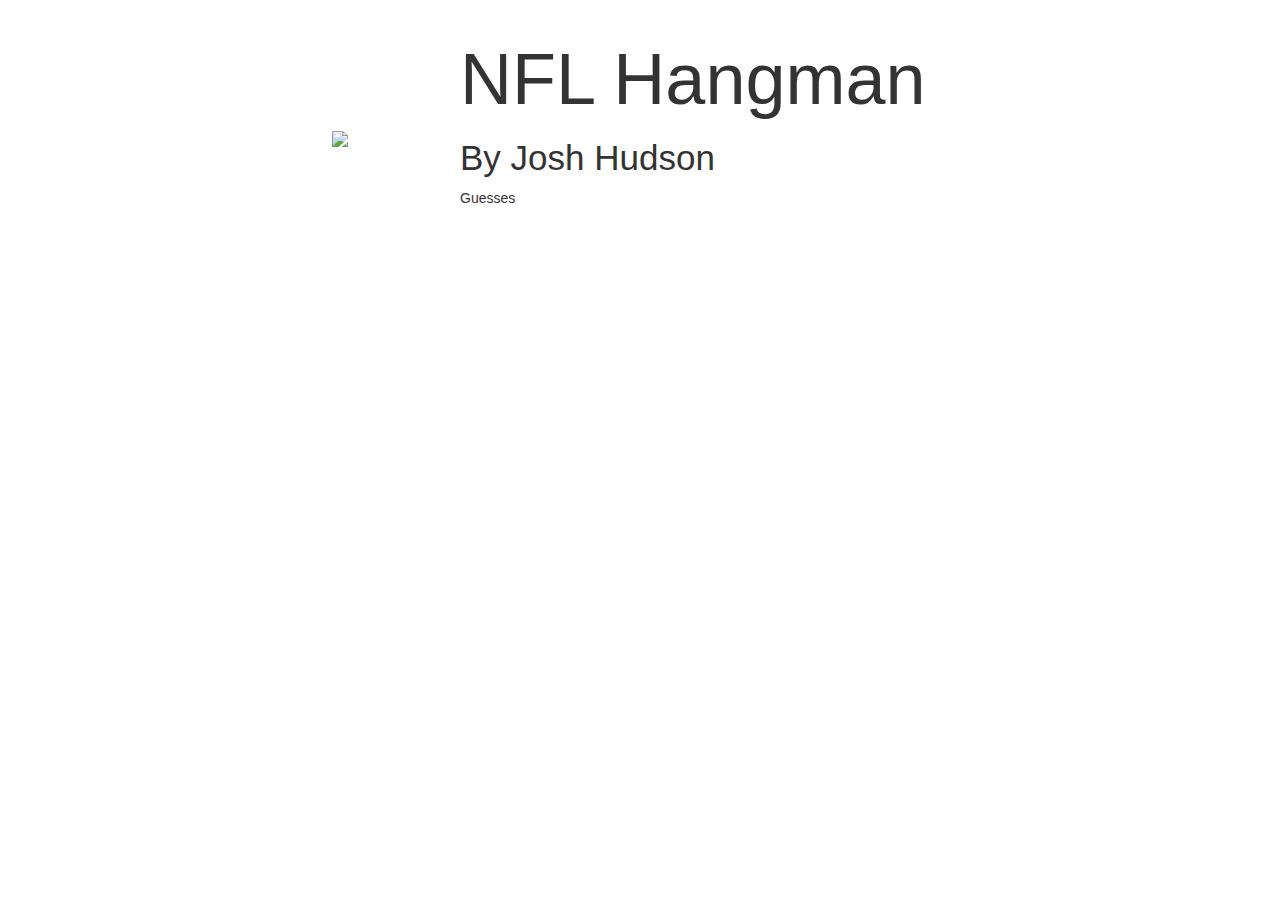
==== index.html @ e6f7bf42 "initial site files" ====
<!DOCTYPE html>
<html lang="en">
<head>
     <meta charset="utf-8">
	<title>NFL Hangman</title>
	<link rel="stylesheet" type="text/css" href="https://maxcdn.bootstrapcdn.com/bootstrap/3.3.7/css/bootstrap.min.css">

</head>
<body>
    <div class="container">
     <div class="row">
      <div class="col-sm-4">
      
       
       </div>
     <div class="col-sm-8">
     <img src="http://static.nfl.com/static/content//public/static/img/navigation/shields/header-shield.png" style="left:-8pc; position: relative;top: 8pc;">
     <h1 style="font-size: 72px">NFL Hangman</h1>
     <h3 style="font-size: 35px">By Josh Hudson</h3>
     <p id="letterline"  style="font-size: 50px;"></p>
     
     <p id="guesses">Guesses </p>
     <p id="lettersguessed"></p>
     </div>
     
 </div>
</div> 
    
<script>

	
	

     var nfl = ["cardinals", "bears", "packers", "redskins", "eagles","steelers", "rams", "Browns", "colts","chiefs","chargers","broncos", "patriots", "raiders", "titans","bills", "vikings", "falcons", "dolphins", "saints","bengals", "seahawks", "buccaneers","panthers", "jaguars", "ravens", "texans"];

  var word = nfl[Math.floor(Math.random() * nfl.length)];

  var answerArray = [];
  for (var i = 0; i < word.length; i++) {
    answerArray[i] = "_";
  }
	
  var remainingLetters = word.length;


  while (remainingLetters > 0) {
    console.log(answerArray.join(" "));
  }

  function addLettertoAnswer(letter){ 
  for(var i=0;i<teamName.length;i++)
  {
//    console.log(teamName.length, i, letter, teamName, teamName.charAt(i));
    // Writing the letter guessed if it is the correct letter
    if(teamName.charAt(i)==letter){
    displayName[i]=letter;
       // If not, number of guesses decreaes
    }
        else {
           remainingLetters--;
        }
    document.getElementById("letterline").innerHTML = displayName;
       
    }
         
    }

console.log(teamName);
console.log(displayName);
console.log(userGuess);
// addLettertoAnswer('e');
// addLettertoAnswer('a');
// addLettertoAnswer('t');
document.getElementById("letterline").innerHTML = displayName;
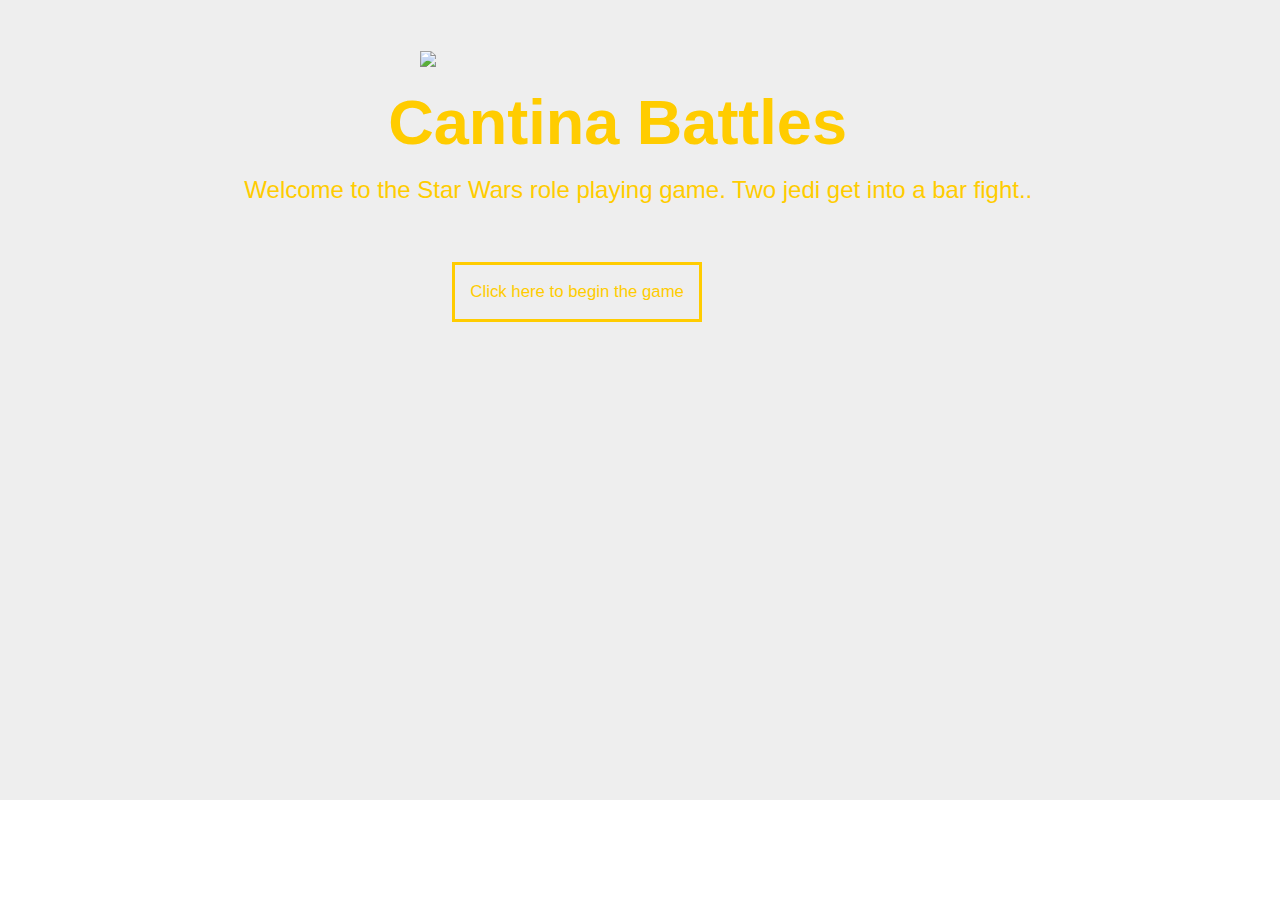
==== commit 602a734c: "Had wrong index.html before. Its updated now" ====
--- a/index.html
+++ b/index.html
@@ -1,77 +1,70 @@
 <!DOCTYPE html>
 <html lang="en">
 <head>
-     <meta charset="utf-8">
-	<title>NFL Hangman</title>
-	<link rel="stylesheet" type="text/css" href="https://maxcdn.bootstrapcdn.com/bootstrap/3.3.7/css/bootstrap.min.css">
+  <title>The Force Awakens</title>
+  <link rel="stylesheet" type="text/css" href="https://maxcdn.bootstrapcdn.com/bootstrap/3.3.7/css/bootstrap.min.css">
+ 
+  <link rel="stylesheet" type="text/css" href="style.css">
+  
+  <script src="https://code.jquery.com/jquery-2.2.3.js" integrity="sha256-laXWtGydpwqJ8JA+X9x2miwmaiKhn8tVmOVEigRNtP4=" crossorigin="anonymous"></script>
+
 
 </head>
-<body>
-    <div class="container">
-     <div class="row">
-      <div class="col-sm-4">
-      
-       
-       </div>
-     <div class="col-sm-8">
-     <img src="http://static.nfl.com/static/content//public/static/img/navigation/shields/header-shield.png" style="left:-8pc; position: relative;top: 8pc;">
-     <h1 style="font-size: 72px">NFL Hangman</h1>
-     <h3 style="font-size: 35px">By Josh Hudson</h3>
-     <p id="letterline"  style="font-size: 50px;"></p>
-     
-     <p id="guesses">Guesses </p>
-     <p id="lettersguessed"></p>
-     </div>
-     
- </div>
-</div> 
-    
-<script>
-
-	
-	
-
-     var nfl = ["cardinals", "bears", "packers", "redskins", "eagles","steelers", "rams", "Browns", "colts","chiefs","chargers","broncos", "patriots", "raiders", "titans","bills", "vikings", "falcons", "dolphins", "saints","bengals", "seahawks", "buccaneers","panthers", "jaguars", "ravens", "texans"];
-
-  var word = nfl[Math.floor(Math.random() * nfl.length)];
-
-  var answerArray = [];
-  for (var i = 0; i < word.length; i++) {
-    answerArray[i] = "_";
-  }
-	
-  var remainingLetters = word.length;
+<!-- Pseudo Code for Force Awakens RPG
+1. Need button classes or ids that link up to the characters {
+  -Once an id of a character is clicked, he goes into an "enemies available to attack screen". 
+  -This button will be an entire element that updates how many hp points were taken away after you're attacked - Will have to program a path for characters to reach with attack damage. 
+} 
+2. Find a way to move defenders to middle of the screen after an attacker is chosen - See Captain Planet
+3. Once a defender is chosen, he moves to a defender position - See Capatain Planet.
+4. Game needs to keep track of all attack power at all times 
+-->
 
 
-  while (remainingLetters > 0) {
-    console.log(answerArray.join(" "));
-  }
+<body>
+ 
+ <div class="jumbotron">
+ <div class="container-fluid">
+  
+  <div class="row">
+   <div class="col-sm-2" id="attacker">
+   
+   
+ </div>
+  <div class="col-sm-8">
+  <img src="\Week 4 Game\Role-Playing-Game\starwars1.jpg">
+   <h1><strong>Cantina Battles</strong></h1>
 
-  function addLettertoAnswer(letter){ 
-  for(var i=0;i<teamName.length;i++)
-  {
-//    console.log(teamName.length, i, letter, teamName, teamName.charAt(i));
-    // Writing the letter guessed if it is the correct letter
-    if(teamName.charAt(i)==letter){
-    displayName[i]=letter;
-       // If not, number of guesses decreaes
-    }
-        else {
-           remainingLetters--;
-        }
-    document.getElementById("letterline").innerHTML = displayName;
-       
-    }
-         
-    }
+  <h3>Welcome to the Star Wars role playing game. Two jedi get into a bar fight..</h3>
 
-console.log(teamName);
-console.log(displayName);
-console.log(userGuess);
-// addLettertoAnswer('e');
-// addLettertoAnswer('a');
-// addLettertoAnswer('t');
-document.getElementById("letterline").innerHTML = displayName;
+  <a href="characterscreen.html"><button class="letter-button letter letter-button-color">Click here to begin the game</button></a>
+
+    </div>
+    <div class="col-sm-2">
+    
+    </div>
+  </div>
+ 
+
+  
+
+<div class="footer">
+
+</div>
+
+<script type="text/javascript">
+// Javascript function wrapping everything as the DOM loads.
+$(document).ready(function(){
 
 
+$(".character").on("click", function(){
+ ("#attacker")        
 
+});
+
+</script>
+
+</body>
+</html>
+
+
--- a/style.css
+++ b/style.css
@@ -0,0 +1,86 @@
+
+
+.jumbotron{
+  background-image: url('http://www.gifbin.com/bin/042009/1240324074_travelling-through-space.gif');
+  background-size: cover;
+  background-position: center ;
+  background-image: no-repeat;
+  height: 50pc;
+}
+
+  #characterchoice {
+        position: relative;
+    top: -22px;
+    color: white;
+  }
+
+.character {
+  position: relative;
+  top: 6pc;
+}
+
+img {
+    position: relative;
+    left: 12pc;
+}
+
+button {
+    color: #FFCC00;
+    background-color: transparent;
+    border-color: #FFCC00;
+    position: relative;
+    left: 14pc;
+    top: 3pc;
+    padding: 15px;
+    font-size: larger;
+    border: solid;
+
+}
+
+strong {
+  color: #FFCC00;
+ position: relative;
+    left: 10pc;
+}
+
+h3 {
+  color: #FFCC00;
+  position: relative;
+    left: 1pc;
+}
+
+#oldluke {
+	height: 13pc;
+    width: 10pc;
+    top: 0pc;
+    position: relative;
+    border:22px solid;
+    border-color: green;
+}
+
+#rey {
+  height: 13pc;
+    width: 10pc;
+    top: 0;
+    position: relative;
+    border: 22px solid;
+    border-color: green;
+}
+
+#vader {
+	height: 13pc;
+    width: 10pc;
+    top: 0pc;
+    position: relative;
+    border: 22px solid;
+    border-color: red;
+}
+
+#ren {
+  height: 13pc;
+    width: 10pc;
+    top: 0pc;
+    position: relative;
+    border: 22px solid;
+    border-color: red;
+}